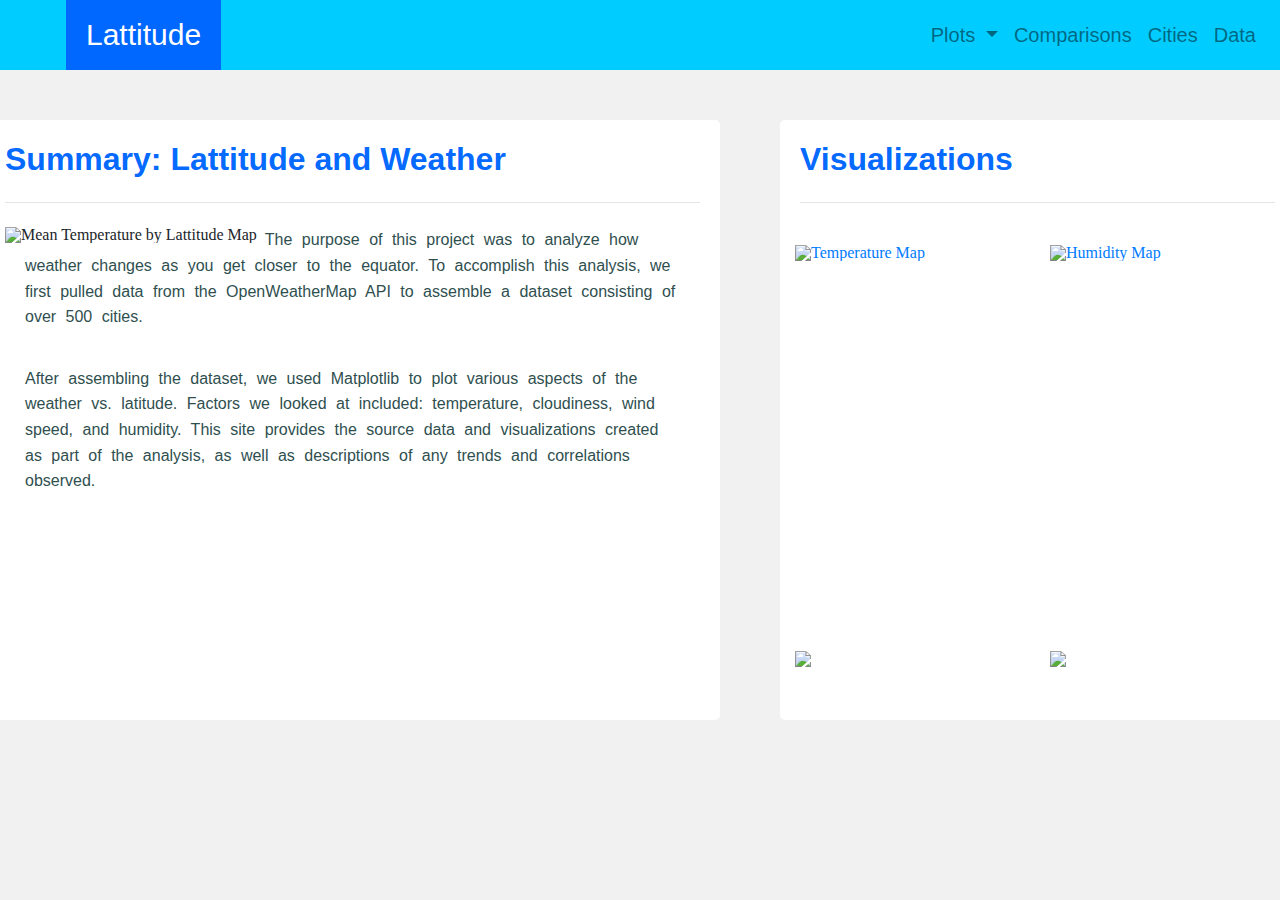
==== WebVisualizations/index.html @ dc761474 "homework in progress nov13" ====
<!DOCTYPE html>
<html lang="en-us">

<head>
  <meta charset="UTF-8">
  <title>Lattitude Homework Dashboard</title>
  <link rel="stylesheet" href="https://stackpath.bootstrapcdn.com/bootstrap/4.3.1/css/bootstrap.min.css" integrity="sha384-ggOyR0iXCbMQv3Xipma34MD+dH/1fQ784/j6cY/iJTQUOhcWr7x9JvoRxT2MZw1T" crossorigin="anonymous">
  <link rel="stylesheet" href="reset.css">
  <link rel="stylesheet" href="style.css">
</head>

<body>
    
    <nav class="navbar navbar-expand-lg navbar-light bg-light">
    
        <a class="navbar-brand" href="index.html">Lattitude</a>
        <button class="navbar-toggler" type="button" data-toggle="collapse" data-target="#navbarSupportedContent" aria-controls="navbarSupportedContent" aria-expanded="false" aria-label="Toggle navigation">
            <span class="navbar-toggler-icon"></span>
        </button>
        
        <div class="collapse navbar-collapse" id="navbarSupportedContent">  
            <ul class="navbar-nav ml-auto">
            <li class="nav-item dropdown">
                <a class="nav-link dropdown-toggle" href="#" id="navbarDropdown" role="button" data-toggle="dropdown" aria-haspopup="true" aria-expanded="false">
                Plots
                </a>
                <div class="dropdown-menu" aria-labelledby="navbarDropdown">
                    <a class="dropdown-item" href="temperature.html">Temperature</a>
                    <a class="dropdown-item" href="cloudiness.html">Precipitation</a>
                    <a class="dropdown-item" href="humidity.html">Humidity</a>
                    <a class="dropdown-item" href="wind.html">Wind</a>
                    <div class="dropdown-divider"></div>
                    <a class="dropdown-item" href="index.html">Home</a>
                </div>
            </li>
            <li class="nav-item">
                <a class="nav-link" href="comparisons.html">Comparisons</a>
            </li>
            <li class="nav-item">
                    <a class="nav-link" href="comparisons.html">Cities</a>
                </li>
            <li class="nav-item">
                <a class="nav-link" href="data.html">Data</a>
            </li>
            </ul>
        </div>
    </nav>      
    
    <div class="container">
        <div class="row">
            <div class="col-md-7">
                <div class="one">
                    <div class="jumbotron">
                        <h1 class="display-4">Summary: Lattitude and Weather</h1>
                        <hr class="my-4">
                        <div class="image-wrapper float-left pr-2">
                            <img src="assets/images/Mean Temperature by Latitude Range.png" width=350 alt="Mean Temperature by Lattitude Map">
                        </div>
                        <p class="p1">The purpose of this project was to analyze how weather changes as you get closer to the equator. To accomplish this analysis, we first pulled data from the OpenWeatherMap API to assemble a dataset consisting of over 500 cities.</p>
                        <br>
                        <p class="p1">After assembling the dataset, we used Matplotlib to plot various aspects of the weather vs. latitude. Factors we looked at included: temperature, cloudiness, wind speed, and humidity. This site provides the source data and visualizations created as part of the analysis, as well as descriptions of any trends and correlations observed.</p>
                    </div>
                </div>
            </div>
            <div class="col-md-5">
                <div class="two">
                    <div class="jumbotron">
                        <h1 class="display-4">Visualizations</h1>
                        <hr class="my-4">
                        <article>
                            <a class="nav-link" href="temperature.html">
                                <img class="upper-left" src="assets/images/Temperature by City Latitude.png" alt="Temperature Map">
                            </a>
                        </article>
                        <article>
                            <a class="nav-link" href="humidity.html">
                                <img class="upper-right" src="assets/images/Humidity by City Latitude.png" alt="Humidity Map">
                            </a>
                        </article>
                        <article>
                            <a class="nav-link" href="wind.html">
                                <img class="lower-left" src="assets/images/Wind Speed by City Latitude.png" alt="wind Map">
                            </a>
                        </article>
                        <article>
                            <a class="nav-link" href="cloudiness.html">
                                <img class="lower-right" src="assets/images/Cloudiness by City Latitude.png" alt="Cloudiness Map">
                            </a>
                        </article>
                    </div>    
                </div>
            </div> 
                         
        </div>
    </div>      
  

</body>

</html>
---- WebVisualizations/style.css ----
.navbar {
    background: rgb(0, 204, 255) !important;
    height: 70px;
}


.navbar-brand {
    font-family: "Verdanna", Geneva, sans-serif;
    color: white !important;
    font-size: 30px;
    text-align: center;
    background: rgba(0, 102, 255, 0.993);
    padding: 20px;
    margin-left: 50px;
}



.nav-item {
    font-family: "Verdanna", Geneva, sans-serif;
    font-size: 20px;
}

body {
    background: #f1f1f1f8;
}

.container{
    display: flex;
}

.one .jumbotron {
    background: white;
    margin-left: -100px;
    margin-top: 50px;
    height: 600px;
    padding: 20px;
}

.two .jumbotron {
    background: white;
    margin-left: 30px;
    margin-top: 50px;
    margin-right: -100px;
    height: 600px;
    padding: 20px;
}

.display-4 {
    font-family: "Verdanna", Geneva, sans-serif;
    font-size: 2em;
    font-weight: bold;
    color: rgba(0, 102, 255, 0.993);
}

.h1 {
    font-family: "Verdanna", Geneva, sans-serif;
    font-size: 2em;
    font-weight: bold;
    color: rgba(0, 102, 255, 0.993);
}

.p1 {
    font-family: "Verdanna", Geneva, sans-serif;
    color: darkslategray;
    line-height: 1.6;
    margin-left: 20px;
    margin-right: 20px;
    margin-top: 20px;
    word-spacing: 5px;
}

.upper-left {
    position: absolute;
    top: 165px;
    left: 20px;
    margin-left: 30px;
    width: 250px;
    padding: 10px;
  }

.upper-right {
    position: absolute;
    top: 165px;
    right: 20px;
    margin-right: -100px;
    width: 250px;
    padding: 10px;
  }

.lower-left {
    position: absolute;
    bottom: 75px;
    left: 20px;
    margin-left: 30px;
    width: 250px;
    padding: 10px;
  }

.lower-right {
    position: absolute;
    bottom: 75px;
    right: 20px;
    margin-right: -100px;
    width: 250px;
    padding: 10px;
  }
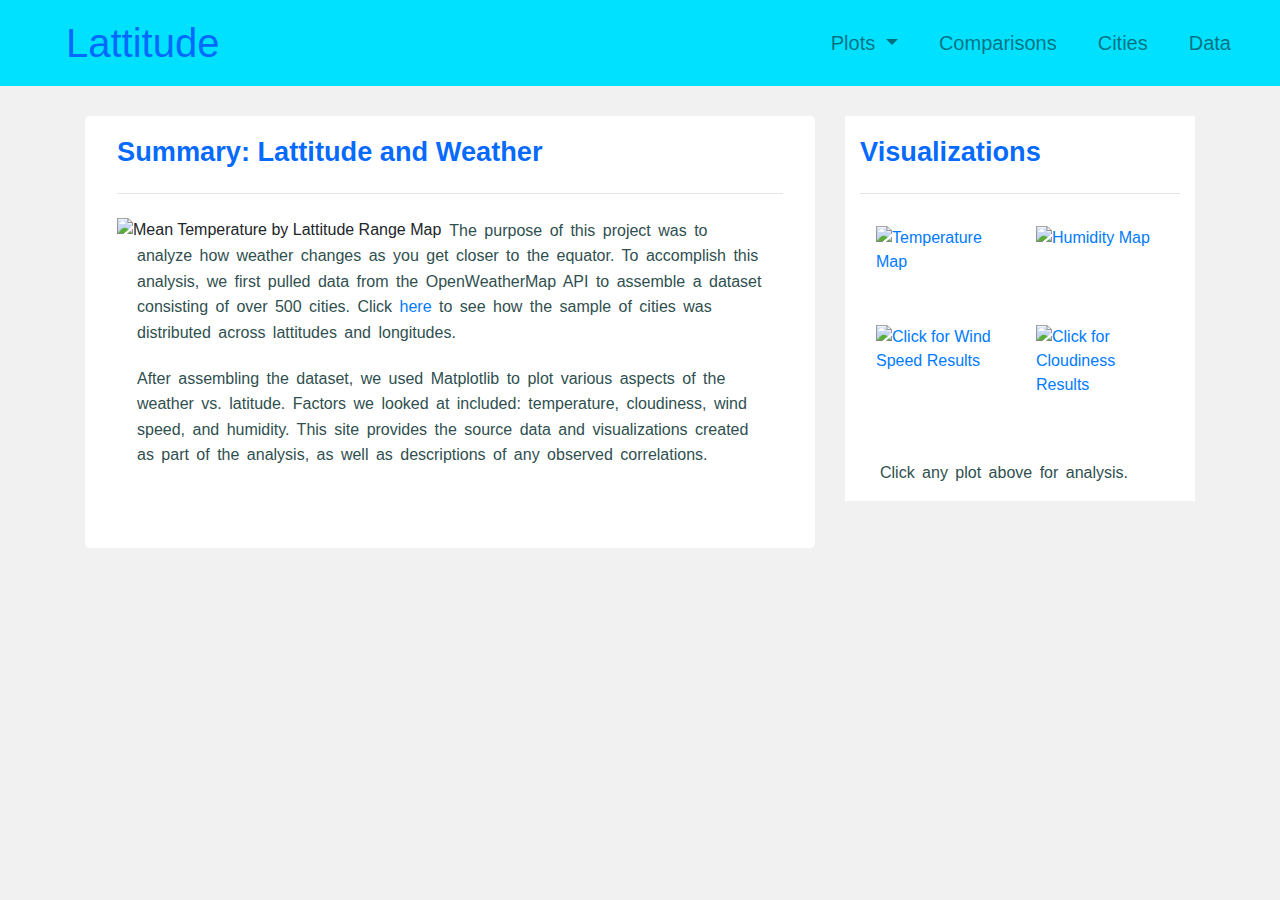
==== commit 20764541: "final homework commit" ====
--- a/WebVisualizations/index.html
+++ b/WebVisualizations/index.html
@@ -1,17 +1,20 @@
 <!DOCTYPE html>
 <html lang="en-us">
 
-<head>
-  <meta charset="UTF-8">
-  <title>Lattitude Homework Dashboard</title>
-  <link rel="stylesheet" href="https://stackpath.bootstrapcdn.com/bootstrap/4.3.1/css/bootstrap.min.css" integrity="sha384-ggOyR0iXCbMQv3Xipma34MD+dH/1fQ784/j6cY/iJTQUOhcWr7x9JvoRxT2MZw1T" crossorigin="anonymous">
-  <link rel="stylesheet" href="reset.css">
-  <link rel="stylesheet" href="style.css">
-</head>
+    <head>
+        <meta charset="UTF-8">
+        <title>Lattitude Homework Dashboard</title>
+        <link rel="stylesheet" href="https://stackpath.bootstrapcdn.com/bootstrap/4.3.1/css/bootstrap.min.css" integrity="sha384-ggOyR0iXCbMQv3Xipma34MD+dH/1fQ784/j6cY/iJTQUOhcWr7x9JvoRxT2MZw1T" crossorigin="anonymous">
+        <script src="https://ajax.googleapis.com/ajax/libs/jquery/1.12.4/jquery.min.js"></script>
+        <script src="https://maxcdn.bootstrapcdn.com/bootstrap/3.3.7/js/bootstrap.min.js"></script>
+        <link rel="stylesheet" href="https://maxcdn.bootstrapcdn.com/bootstrap/4.0.0-alpha.2/css/bootstrap.min.css" integrity="sha384-y3tfxAZXuh4HwSYylfB+J125MxIs6mR5FOHamPBG064zB+AFeWH94NdvaCBm8qnd" crossorigin="anonymous">
+        
+        <link rel="stylesheet" href="style.css">
+    </head>
 
 <body>
     
-    <nav class="navbar navbar-expand-lg navbar-light bg-light">
+    <nav class="navbar sticky-top navbar-expand-lg navbar-light bg-light">
     
         <a class="navbar-brand" href="index.html">Lattitude</a>
         <button class="navbar-toggler" type="button" data-toggle="collapse" data-target="#navbarSupportedContent" aria-controls="navbarSupportedContent" aria-expanded="false" aria-label="Toggle navigation">
@@ -20,81 +23,88 @@
         
         <div class="collapse navbar-collapse" id="navbarSupportedContent">  
             <ul class="navbar-nav ml-auto">
-            <li class="nav-item dropdown">
-                <a class="nav-link dropdown-toggle" href="#" id="navbarDropdown" role="button" data-toggle="dropdown" aria-haspopup="true" aria-expanded="false">
-                Plots
-                </a>
-                <div class="dropdown-menu" aria-labelledby="navbarDropdown">
-                    <a class="dropdown-item" href="temperature.html">Temperature</a>
-                    <a class="dropdown-item" href="cloudiness.html">Precipitation</a>
-                    <a class="dropdown-item" href="humidity.html">Humidity</a>
-                    <a class="dropdown-item" href="wind.html">Wind</a>
-                    <div class="dropdown-divider"></div>
-                    <a class="dropdown-item" href="index.html">Home</a>
-                </div>
-            </li>
-            <li class="nav-item">
-                <a class="nav-link" href="comparisons.html">Comparisons</a>
-            </li>
-            <li class="nav-item">
-                    <a class="nav-link" href="comparisons.html">Cities</a>
+                <li class="nav-item dropdown">
+                    <a class="nav-link dropdown-toggle" href="#" id="navbarDropdown" role="button" data-toggle="dropdown" aria-haspopup="true" aria-expanded="false">
+                    Plots
+                    </a>
+                    <div class="dropdown-menu" aria-labelledby="navbarDropdown">
+                        <a class="dropdown-item" href="cloudiness.html">Cloudiness</a>
+                        <a class="dropdown-item" href="humidity.html">Humidity</a>
+                        <a class="dropdown-item" href="temperature.html">Temperature</a>
+                        <a class="dropdown-item" href="wind.html">Wind</a>
+                        <div class="dropdown-divider"></div>
+                        <a class="dropdown-item" href="index.html">Home</a>
+                    </div>
                 </li>
-            <li class="nav-item">
-                <a class="nav-link" href="data.html">Data</a>
-            </li>
+                <li class="nav-item">
+                    <a class="nav-link" href="comparisons.html">Comparisons</a>
+                </li>
+                <li class="nav-item">
+                        <a class="nav-link" href="cities.html">Cities</a>
+                    </li>
+                <li class="nav-item">
+                    <a class="nav-link" href="data.html">Data</a>
+                </li>
             </ul>
         </div>
     </nav>      
     
     <div class="container">
         <div class="row">
-            <div class="col-md-7">
-                <div class="one">
-                    <div class="jumbotron">
-                        <h1 class="display-4">Summary: Lattitude and Weather</h1>
-                        <hr class="my-4">
-                        <div class="image-wrapper float-left pr-2">
-                            <img src="assets/images/Mean Temperature by Latitude Range.png" width=350 alt="Mean Temperature by Lattitude Map">
-                        </div>
-                        <p class="p1">The purpose of this project was to analyze how weather changes as you get closer to the equator. To accomplish this analysis, we first pulled data from the OpenWeatherMap API to assemble a dataset consisting of over 500 cities.</p>
-                        <br>
-                        <p class="p1">After assembling the dataset, we used Matplotlib to plot various aspects of the weather vs. latitude. Factors we looked at included: temperature, cloudiness, wind speed, and humidity. This site provides the source data and visualizations created as part of the analysis, as well as descriptions of any trends and correlations observed.</p>
-                    </div>
+            <div class="col-md-8">
+                
+                <div class="jumbotron">
+            
+                    <h1 class="display-4">Summary: Lattitude and Weather</h1>
+                    <hr class="my-4">
+                                   
+                            <div class="image-wrapper float-left pr-2">
+                                <img src="assets/images/Mean Temperature by Latitude Range.png" width=350 alt="Mean Temperature by Lattitude Range Map">
+                            </div>                   
+                            <p class="p1">The purpose of this project was to analyze how weather changes as you get closer to the equator. To accomplish this analysis, we first pulled data from the OpenWeatherMap API to assemble a dataset consisting of over 500 cities. Click <a href="cities.html">here</a> to see how the sample of cities was distributed across lattitudes and longitudes.</p>
+                            <p class="p1">After assembling the dataset, we used Matplotlib to plot various aspects of the weather vs. latitude. Factors we looked at included: temperature, cloudiness, wind speed, and humidity. This site provides the source data and visualizations created as part of the analysis, as well as descriptions of any observed correlations.</p>            
+                    
                 </div>
             </div>
-            <div class="col-md-5">
-                <div class="two">
-                    <div class="jumbotron">
-                        <h1 class="display-4">Visualizations</h1>
-                        <hr class="my-4">
-                        <article>
-                            <a class="nav-link" href="temperature.html">
-                                <img class="upper-left" src="assets/images/Temperature by City Latitude.png" alt="Temperature Map">
-                            </a>
-                        </article>
-                        <article>
-                            <a class="nav-link" href="humidity.html">
-                                <img class="upper-right" src="assets/images/Humidity by City Latitude.png" alt="Humidity Map">
-                            </a>
-                        </article>
-                        <article>
-                            <a class="nav-link" href="wind.html">
-                                <img class="lower-left" src="assets/images/Wind Speed by City Latitude.png" alt="wind Map">
-                            </a>
-                        </article>
-                        <article>
-                            <a class="nav-link" href="cloudiness.html">
-                                <img class="lower-right" src="assets/images/Cloudiness by City Latitude.png" alt="Cloudiness Map">
-                            </a>
-                        </article>
-                    </div>    
+            
+            <div class="col-md-4">
+                <div class="jump-to-plots">
+                    <div class="container">
+                            <h1 class="display-4">Visualizations</h1>
+                            <hr class="my-4">
+                        <div class="row no-gutters">
+                            <div class="col-lg-6">                                                 
+                                    <a class="nav-link" href="temperature.html">
+                                        <img class="plot-pic" src="assets/images/Temperature by City Latitude.png" alt="Temperature Map" data-toggle="tooltip" data-placement="bottom" title="Click for Temperature Results">
+                                    </a>                           
+                            </div>
+                            <div class="col-lg-6">
+                                
+                                    <a class="nav-link" href="humidity.html">
+                                        <img class="plot-pic" src="assets/images/Humidity by City Latitude.png" alt="Humidity Map" data-toggle="tooltip" data-placement="bottom" title="Click for Humidity Results">
+                                    </a>                           
+                            </div>
+                            <div class="col-lg-6">
+                                
+                                    <a class="nav-link" href="wind.html">
+                                        <img class="plot-pic" src="assets/images/Wind Speed by City Latitude.png" alt="wind Map" data-toggle="tooltip" data-placement="bottom" title="Click for Wind Speed Results">
+                                    </a>                           
+                            </div>
+                            <div class="col-lg-6">                           
+                                    <a class="nav-link" href="cloudiness.html">
+                                        <img class="plot-pic" src="assets/images/Cloudiness by City Latitude.png" alt="Cloudiness Map" data-toggle="tooltip" data-placement="bottom" title="Click for Cloudiness Results">
+                                    </a>                           
+                            </div>
+                            
+                        </div>
+                        <div class="row no-gutters">
+                            <p class="p1">    Click any plot above for analysis.</p>
+                        </div>
+                    </div> 
                 </div>
-            </div> 
-                         
+            </div>      
         </div>
     </div>      
-  
 
 </body>
-
 </html>--- a/WebVisualizations/style.css
+++ b/WebVisualizations/style.css
@@ -1,63 +1,72 @@
 .navbar {
-    background: rgb(0, 204, 255) !important;
-    height: 70px;
-}
-
+    background: rgb(0, 225, 255) !important;
+    position: sticky;
+
+}
 
 .navbar-brand {
     font-family: "Verdanna", Geneva, sans-serif;
-    color: white !important;
-    font-size: 30px;
+    color: rgba(0, 102, 255, 0.993) !important;
     text-align: center;
-    background: rgba(0, 102, 255, 0.993);
-    padding: 20px;
+    font-size: 2.5em;
     margin-left: 50px;
 }
 
-
-
 .nav-item {
     font-family: "Verdanna", Geneva, sans-serif;
     font-size: 20px;
+    margin-right: 25px;
 }
 
 body {
     background: #f1f1f1f8;
 }
 
-.container{
-    display: flex;
-}
-
-.one .jumbotron {
+.jumbotron {
     background: white;
-    margin-left: -100px;
-    margin-top: 50px;
-    height: 600px;
-    padding: 20px;
-}
-
-.two .jumbotron {
-    background: white;
-    margin-left: 30px;
-    margin-top: 50px;
-    margin-right: -100px;
-    height: 600px;
-    padding: 20px;
-}
+    margin-top: 30px;
+    padding-top: 20px;
+}
+
+.container {
+    height: 100%;
+}
+
+.jump-to-plots .container {
+  margin-top: 30px;
+  height: 100%;
+  background: white;
+  padding-top: 20px;
+}
+
 
 .display-4 {
+    font-family: "Verdanna", Geneva, sans-serif;
+    font-size: 1.7em;
+    font-weight: bold;
+    color: rgba(0, 102, 255, 0.993);
+}
+
+
+ /* Make the image fully responsive */
+ .carousel-inner img {
+    width: 100%;
+    height: 100%;
+}
+
+
+.h1 {
     font-family: "Verdanna", Geneva, sans-serif;
     font-size: 2em;
     font-weight: bold;
     color: rgba(0, 102, 255, 0.993);
 }
 
-.h1 {
-    font-family: "Verdanna", Geneva, sans-serif;
-    font-size: 2em;
-    font-weight: bold;
-    color: rgba(0, 102, 255, 0.993);
+.featured {
+    display:block;
+    width: 80%;
+    margin-left: auto;
+    margin-right: auto;
 }
 
 .p1 {
@@ -67,41 +76,176 @@
     margin-left: 20px;
     margin-right: 20px;
     margin-top: 20px;
-    word-spacing: 5px;
-}
-
-.upper-left {
+    word-spacing: 3px;
+}
+
+
+.plot-pic {
+    object-fit: cover;
+    width: 100%;
+    margin-bottom: 35px;
+  }
+
+
+.plot-pic:hover {
+    box-shadow: 0 0 2px 1px rgba(0, 102, 255, 0.993);
+  }
+
+
+.temp {
+    object-fit: cover;
+    width: 100%;
+    margin-bottom: 35px;
+    box-shadow: 0 0 2px 1px rgba(0, 102, 255, 0.993);
+  }
+
+
+.humid {
+    object-fit: cover;
+    width: 100%;
+    margin-bottom: 35px;
+    box-shadow: 0 0 2px 1px rgba(0, 102, 255, 0.993);
+  }
+
+
+.wind {
+    object-fit: cover;
+    width: 100%;
+    margin-bottom: 35px;
+    box-shadow: 0 0 2px 1px rgba(0, 102, 255, 0.993);
+  }
+
+
+.cloud {
+    object-fit: cover;
+    width: 100%;
+    margin-bottom: 35px;
+    box-shadow: 0 0 2px 1px rgba(0, 102, 255, 0.993);
+  }
+
+  .plot_title {
+    font-family: "Verdanna", Geneva, sans-serif;
+    font-size: 1.35em;
+    color: rgba(0, 102, 255, 0.993);
+    
+    
+}
+
+.comparison {
+    width: 65%;
+    
+}
+
+.comparison:hover {
+    box-shadow: 0 0 2px 1px rgba(0, 102, 255, 0.993);
+}
+
+
+.table {
+    border: 1px solid black;
+}
+
+.table .thead {
+    background:  rgba(0, 102, 255, 0.993);
+    color: white;
+}
+
+.table .thead th {
+    text-align: center;
+}
+
+.table td {
+    text-align: right;
+    border-left: 1px solid #000;
+    border-right: 1px solid #000;
+    border-top: none!important;
+}
+
+
+#meanTemp {
+    border-radius: 5px;
+    cursor: pointer;
+    transition: 0.3s;
+  }
+  
+  ##meanTemp:hover {opacity: 0.7;}
+  
+  /* The Modal (background) */
+  .modal {
+    display: none; /* Hidden by default */
+    position: fixed; /* Stay in place */
+    z-index: 1; /* Sit on top */
+    padding-top: 150px; /* Location of the box */
+    top: 0;
+    left: 50px;
+    right: 0;
+    bottom: 0;
+    width: 100%; /* Full width */
+    height: 100%; /* Full height */
+    overflow: auto; /* Enable scroll if needed */
+    background-color: rgba(0, 102, 255, 0.993) !important; /* Fallback color */
+  }
+  
+  /* Modal Content (image) */
+  .modal-content {
+    margin: auto;
+    display: block;
+    width: 80%;
+    max-width: 700px;
+  }
+  
+  /* Caption of Modal Image */
+  #caption {
+    margin: auto;
+    display: block;
+    width: 80%;
+    max-width: 700px;
+    text-align: center;
+    color: #ccc;
+    padding: 10px 0;
+    height: 150px;
+  }
+  
+  /* Add Animation */
+  .modal-content, #caption {  
+    -webkit-animation-name: zoom;
+    -webkit-animation-duration: 0.6s;
+    animation-name: zoom;
+    animation-duration: 0.6s;
+  }
+  
+  @-webkit-keyframes zoom {
+    from {-webkit-transform:scale(0)} 
+    to {-webkit-transform:scale(1)}
+  }
+  
+  @keyframes zoom {
+    from {transform:scale(0)} 
+    to {transform:scale(1)}
+  }
+  
+  /* The Close Button */
+  .close {
     position: absolute;
-    top: 165px;
-    left: 20px;
-    margin-left: 30px;
-    width: 250px;
-    padding: 10px;
-  }
-
-.upper-right {
-    position: absolute;
-    top: 165px;
-    right: 20px;
-    margin-right: -100px;
-    width: 250px;
-    padding: 10px;
-  }
-
-.lower-left {
-    position: absolute;
-    bottom: 75px;
-    left: 20px;
-    margin-left: 30px;
-    width: 250px;
-    padding: 10px;
-  }
-
-.lower-right {
-    position: absolute;
-    bottom: 75px;
-    right: 20px;
-    margin-right: -100px;
-    width: 250px;
-    padding: 10px;
+    z-index: 2;
+    top: 100px;
+    right: 100px;
+    color: #f1f1f1;
+    font-size: 50px;
+    font-weight: bold;
+    transition: 0.3s;
+  }
+  
+  .close:hover,
+  .close:focus {
+    color: #bbb;
+    text-decoration: none;
+    cursor: pointer;
+  }
+  
+  /* 100% Image Width on Smaller Screens */
+  @media only screen and (max-width: 700px){
+    .modal-content {
+      width: 100%;
+    }
   }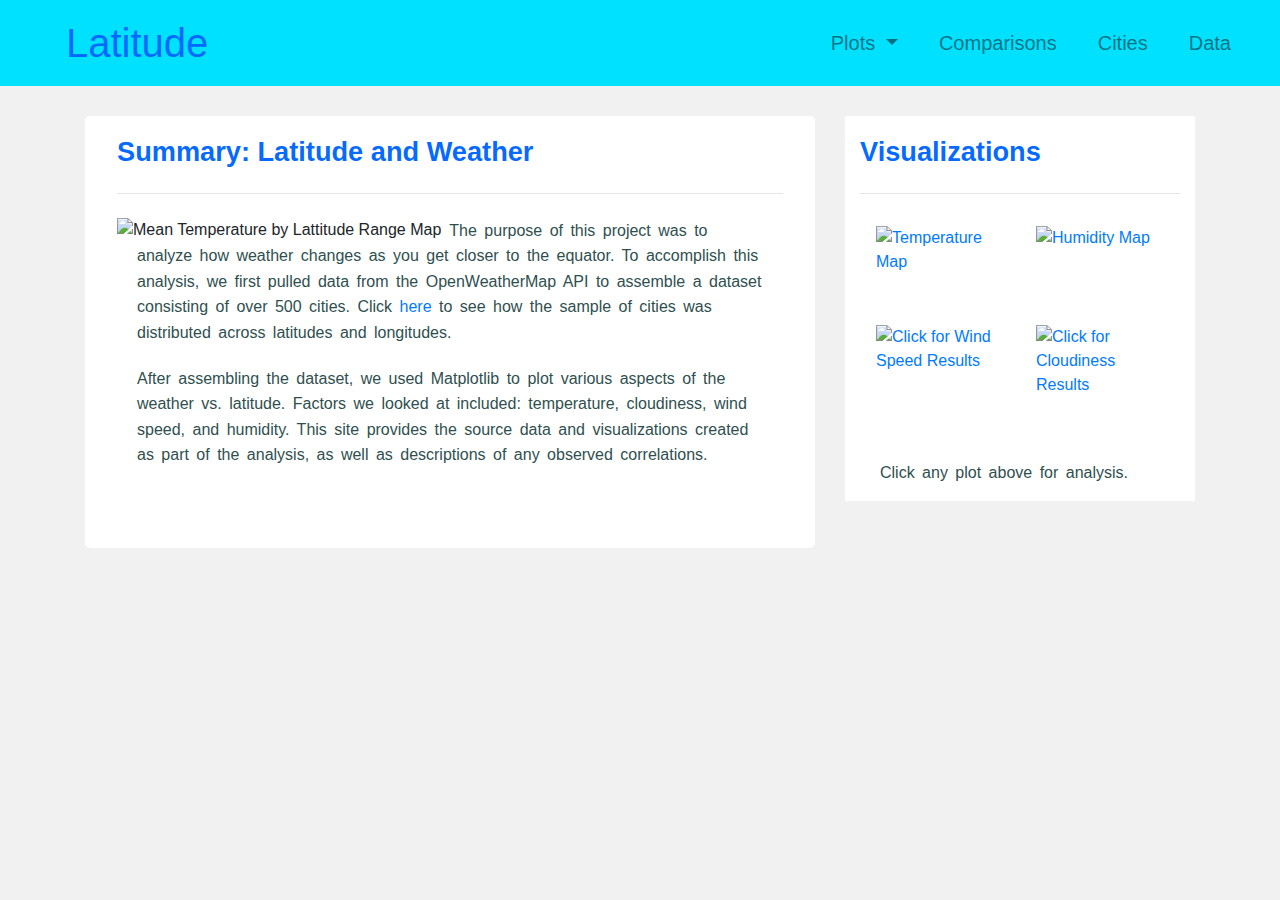
==== commit a5ec9181: "This is the FINAL commit after correcting mis-spelled latitude" ====
--- a/WebVisualizations/index.html
+++ b/WebVisualizations/index.html
@@ -3,7 +3,7 @@
 
     <head>
         <meta charset="UTF-8">
-        <title>Lattitude Homework Dashboard</title>
+        <title>Latitude Homework Dashboard</title>
         <link rel="stylesheet" href="https://stackpath.bootstrapcdn.com/bootstrap/4.3.1/css/bootstrap.min.css" integrity="sha384-ggOyR0iXCbMQv3Xipma34MD+dH/1fQ784/j6cY/iJTQUOhcWr7x9JvoRxT2MZw1T" crossorigin="anonymous">
         <script src="https://ajax.googleapis.com/ajax/libs/jquery/1.12.4/jquery.min.js"></script>
         <script src="https://maxcdn.bootstrapcdn.com/bootstrap/3.3.7/js/bootstrap.min.js"></script>
@@ -16,7 +16,7 @@
     
     <nav class="navbar sticky-top navbar-expand-lg navbar-light bg-light">
     
-        <a class="navbar-brand" href="index.html">Lattitude</a>
+        <a class="navbar-brand" href="index.html">Latitude</a>
         <button class="navbar-toggler" type="button" data-toggle="collapse" data-target="#navbarSupportedContent" aria-controls="navbarSupportedContent" aria-expanded="false" aria-label="Toggle navigation">
             <span class="navbar-toggler-icon"></span>
         </button>
@@ -55,13 +55,13 @@
                 
                 <div class="jumbotron">
             
-                    <h1 class="display-4">Summary: Lattitude and Weather</h1>
+                    <h1 class="display-4">Summary: Latitude and Weather</h1>
                     <hr class="my-4">
                                    
                             <div class="image-wrapper float-left pr-2">
                                 <img src="assets/images/Mean Temperature by Latitude Range.png" width=350 alt="Mean Temperature by Lattitude Range Map">
                             </div>                   
-                            <p class="p1">The purpose of this project was to analyze how weather changes as you get closer to the equator. To accomplish this analysis, we first pulled data from the OpenWeatherMap API to assemble a dataset consisting of over 500 cities. Click <a href="cities.html">here</a> to see how the sample of cities was distributed across lattitudes and longitudes.</p>
+                            <p class="p1">The purpose of this project was to analyze how weather changes as you get closer to the equator. To accomplish this analysis, we first pulled data from the OpenWeatherMap API to assemble a dataset consisting of over 500 cities. Click <a href="cities.html">here</a> to see how the sample of cities was distributed across latitudes and longitudes.</p>
                             <p class="p1">After assembling the dataset, we used Matplotlib to plot various aspects of the weather vs. latitude. Factors we looked at included: temperature, cloudiness, wind speed, and humidity. This site provides the source data and visualizations created as part of the analysis, as well as descriptions of any observed correlations.</p>            
                     
                 </div>
